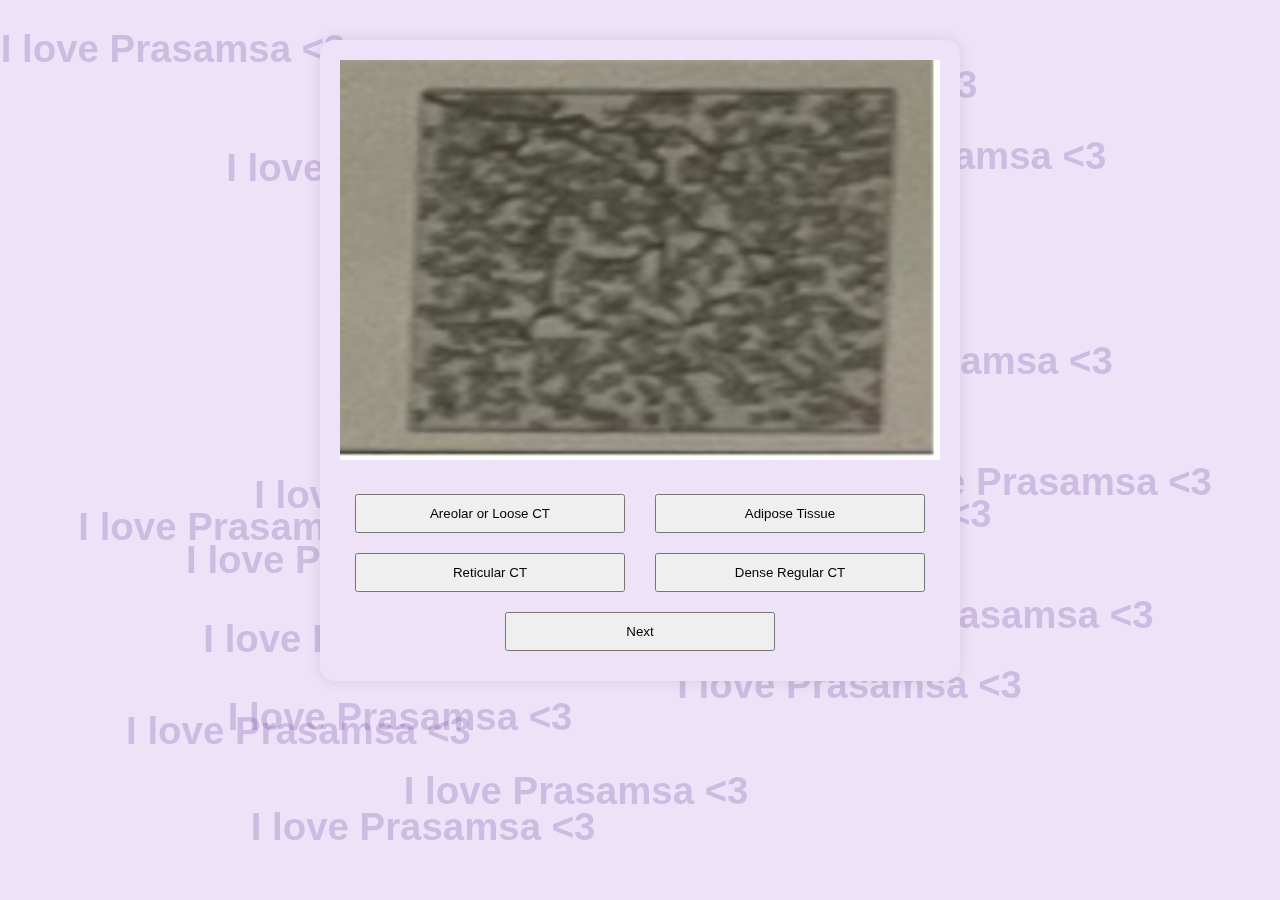
==== index.html @ ab86d70e "upadated to index" ====
<!DOCTYPE html>
<html lang="en">
<head>
    <meta charset="UTF-8">
    <meta name="viewport" content="width=device-width, initial-scale=1.0">
    <link rel="stylesheet" href="styles.css">
    <title>Simple Quiz</title>
</head>
<body>
    <div class="quiz-container">
        <img src="" id="questionImage" alt="Quiz Image">
        <div id="choices">
            <button onclick="checkAnswer(this)"></button>
            <button onclick="checkAnswer(this)"></button>
            <button onclick="checkAnswer(this)"></button>
            <button onclick="checkAnswer(this)"></button>
        </div>
        <button id="nextBtn" onclick="nextQuestion()">Next</button>
    </div>
    <p id="score"></p>
    <button id="restartBtn" onclick="restartQuiz()" style="display: none;">Restart Quiz</button>
    <script src="script.js"></script>
</body>
</html>
---- styles.css ----
.quiz-container {
    max-width: 600px;
    margin: 20px auto;
    text-align: center;
}

#questionImage {
    width: 100%;
    max-height: 400px;
}

#choices {
    display: flex;
    justify-content: space-between;
    flex-wrap: wrap;
    margin-top: 20px;
}

button {
    width: 45%;
    padding: 10px;
    margin: 10px 2.5%;
    cursor: pointer;
}

/* Purple Theme */
body {
    font-family: Arial, sans-serif;
    background-color: #eee2f9;  /* Light purple background */
    color: #4b2a83;  /* Dark purple text *
}

button {
    background-color: #7c4dff;  /* Purple button */
    color: white;
    border: none;
    padding: 10px 20px;
    margin: 10px;
    border-radius: 5px;
    cursor: pointer;
    transition: background-color 0.3s;
}

button:hover {
    background-color: #6c40cf;  /* Darker purple on hover */
}

button:disabled {
    background-color: #a09fb1;  /* Grayed out when disabled */
    cursor: not-allowed;
}

/* Watermark */
body::before {
    position: fixed;
    top: 0;
    left: 0;
    right: 0;
    bottom: 0;
    z-index: -1;  /* Send it to the back */
    display: flex;
    align-items: center;
    justify-content: center;
    font-size: 10vw;  /* Responsive font size */
    color: rgba(76, 42, 131, 0.1);  /* Transparent purple */
    font-weight: bold;
    pointer-events: none;  /* To ensure it doesn't interfere with click events */
}

.watermark {
    position: fixed;
    font-size: 3vw;  /* Adjust based on your preference */
    color: rgba(76, 42, 131, 0.2);  /* Transparent purple */
    pointer-events: none;
    font-weight: bold;
    white-space: nowrap;
    opacity: 0;  /* Hidden initially until positioned by JS */
    z-index: 1;
}

.quiz-container {
    position: relative;
    z-index: 10;  /* Ensures that it stays above the watermarks */
    background-color: #eee2f9;  /* Light purple background to mask the watermarks */
    padding: 20px;  /* Adjust as needed */
    border-radius: 15px;  /* Gives the container rounded corners */
    box-shadow: 0px 0px 15px rgba(0, 0, 0, 0.1);  /* Adds a subtle shadow */
}
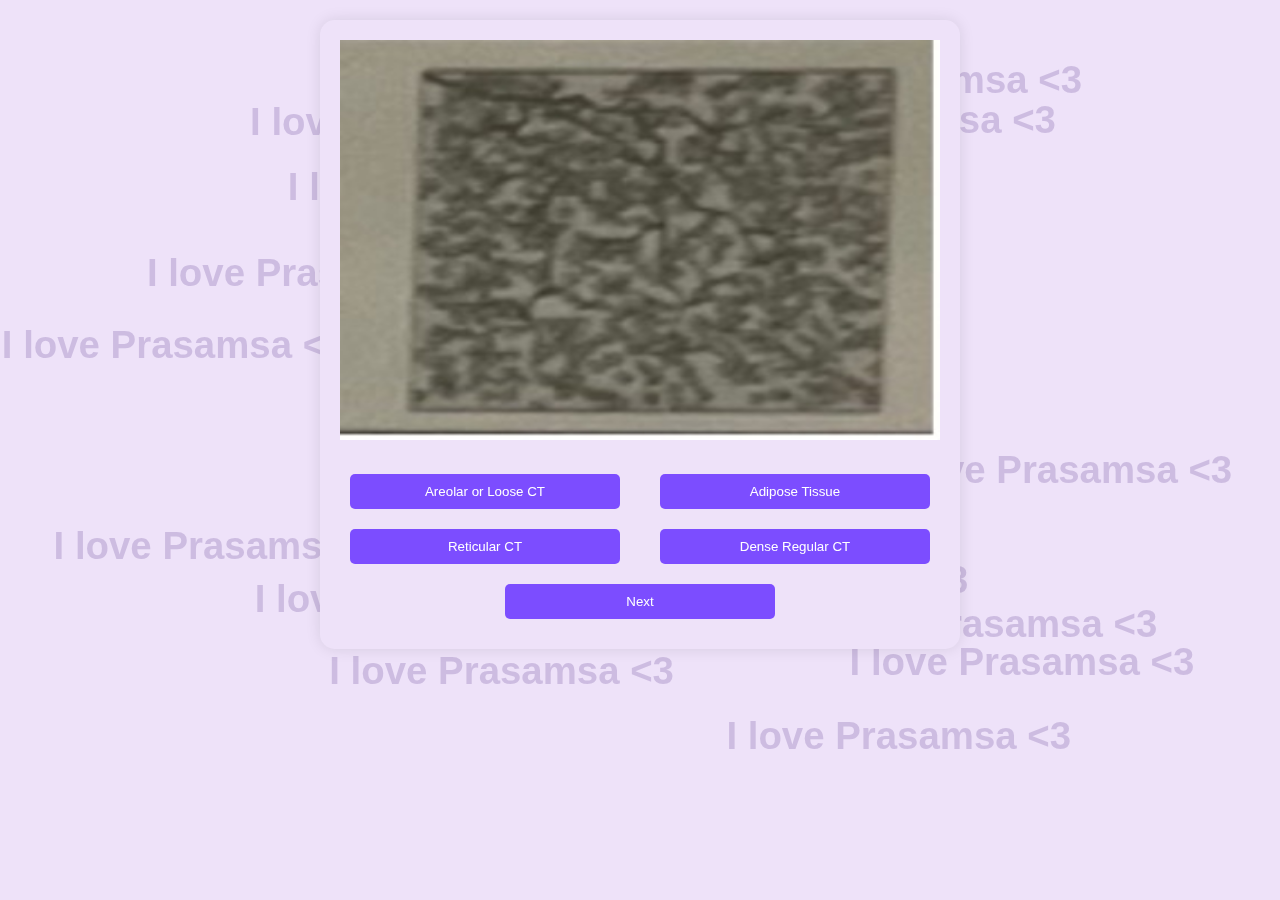
==== commit 3faa4777: "updates" ====
--- a/index.html
+++ b/index.html
@@ -17,6 +17,9 @@
         </div>
         <button id="nextBtn" onclick="nextQuestion()">Next</button>
     </div>
+
+    <div id="resultMessage" style="display: none;">
+    </div>
     <p id="score"></p>
     <button id="restartBtn" onclick="restartQuiz()" style="display: none;">Restart Quiz</button>
     <script src="script.js"></script>
--- a/styles.css
+++ b/styles.css
@@ -27,7 +27,7 @@
 body {
     font-family: Arial, sans-serif;
     background-color: #eee2f9;  /* Light purple background */
-    color: #4b2a83;  /* Dark purple text *
+    color: #4b2a83;  /* Dark purple text */
 }
 
 button {
@@ -85,4 +85,20 @@
     padding: 20px;  /* Adjust as needed */
     border-radius: 15px;  /* Gives the container rounded corners */
     box-shadow: 0px 0px 15px rgba(0, 0, 0, 0.1);  /* Adds a subtle shadow */
-}+}
+
+
+#resultMessage {
+    position: fixed;
+    top: 50%;
+    left: 50%;
+    transform: translate(-50%, -50%);
+    font-size: 1.5rem;
+    text-align: center;
+    background-color: rgba(76, 42, 131, 0.8);  /* Transparent purple */
+    color: white;
+    padding: 20px;
+    border-radius: 15px;
+    opacity: 0;  /* Start hidden */
+    transition: opacity 2s;  /* Fade in effect */
+}
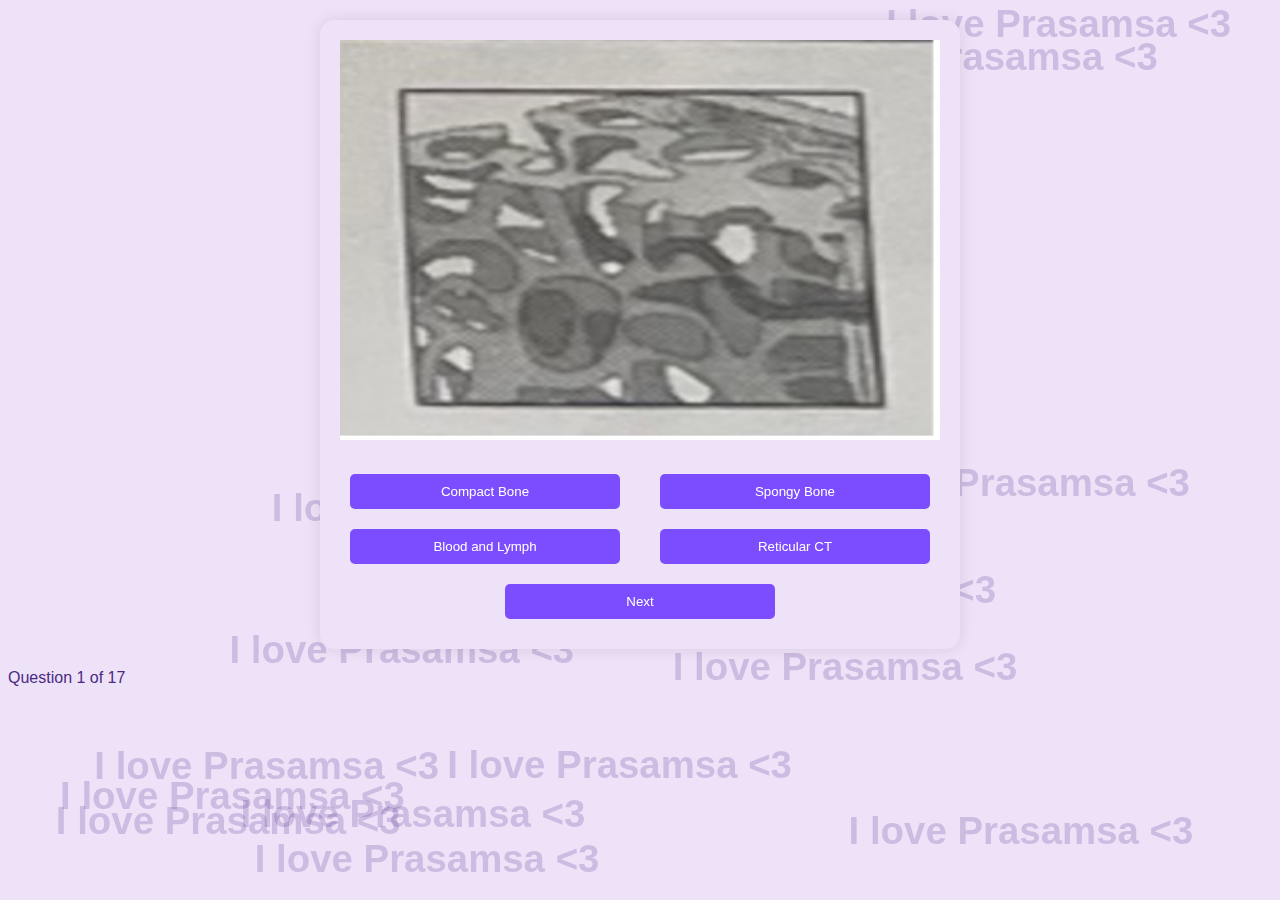
==== commit 2bacae34: "updates again" ====
--- a/index.html
+++ b/index.html
@@ -17,9 +17,8 @@
         </div>
         <button id="nextBtn" onclick="nextQuestion()">Next</button>
     </div>
-
-    <div id="resultMessage" style="display: none;">
-    </div>
+    <p id="currentQuestionNumber"></p>
+    <div id="resultMessage"></div>
     <p id="score"></p>
     <button id="restartBtn" onclick="restartQuiz()" style="display: none;">Restart Quiz</button>
     <script src="script.js"></script>
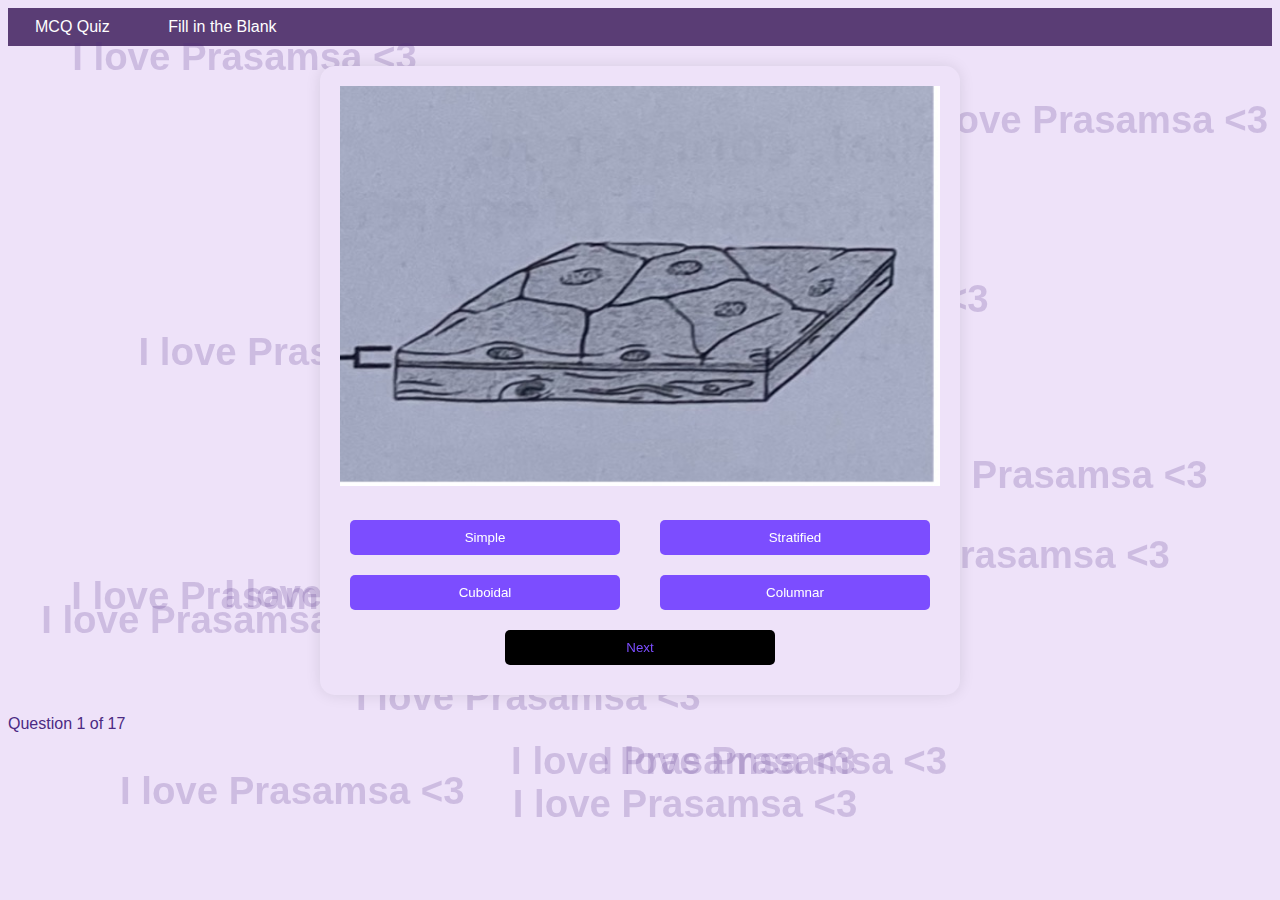
==== commit 9ead8a86: "Update" ====
--- a/index.html
+++ b/index.html
@@ -5,6 +5,11 @@
     <meta name="viewport" content="width=device-width, initial-scale=1.0">
     <link rel="stylesheet" href="styles.css">
     <title>Simple Quiz</title>
+    <nav>
+        <a href="index.html">MCQ Quiz</a>
+        <a href="fill_in_blank.html">Fill in the Blank</a>
+    </nav>
+    
 </head>
 <body>
     <div class="quiz-container">
--- a/styles.css
+++ b/styles.css
@@ -39,6 +39,11 @@
     border-radius: 5px;
     cursor: pointer;
     transition: background-color 0.3s;
+}
+
+#nextBtn {
+    color: #7c4dff;  /* Purple text */
+    background-color: black;
 }
 
 button:hover {
@@ -86,7 +91,23 @@
     border-radius: 15px;  /* Gives the container rounded corners */
     box-shadow: 0px 0px 15px rgba(0, 0, 0, 0.1);  /* Adds a subtle shadow */
 }
-
+nav {
+    padding: 10px 0;
+    background-color: #5a3d75;
+}
+
+nav a {
+    margin: 0 15px;
+    color: white;
+    text-decoration: none;
+    padding: 8px 12px;
+    border-radius: 4px;
+    transition: background-color 0.3s;
+}
+
+nav a:hover {
+    background-color: #4a2d65;
+}
 
 #resultMessage {
     position: fixed;
@@ -102,3 +123,92 @@
     opacity: 0;  /* Start hidden */
     transition: opacity 2s;  /* Fade in effect */
 }
+
+/* Original Styles ... */
+
+/* Targeting iPhone 12 Mini */
+@media only screen and (device-width: 375px) and (device-height: 812px) and (-webkit-device-pixel-ratio: 3) {
+    .quiz-container {
+        margin: 10px auto;
+        padding: 15px;
+    }
+
+    #questionImage {
+        max-height: 250px;
+    }
+
+    #choices {
+        flex-direction: column;
+    }
+
+    button {
+        width: 100%;
+        margin: 10px 0;
+    }
+
+    body::before {
+        font-size: 8vw;
+    }
+
+    .watermark {
+        font-size: 2.5vw;
+    }
+}
+
+/* Targeting iPhone 12 & 12 Pro */
+@media only screen and (device-width: 390px) and (device-height: 844px) and (-webkit-device-pixel-ratio: 3) {
+    .quiz-container {
+        margin: 15px auto;
+        padding: 20px;
+    }
+
+    #questionImage {
+        max-height: 300px;
+    }
+
+    #choices {
+        flex-direction: column;
+    }
+
+    button {
+        width: 100%;
+        margin: 10px 0;
+    }
+
+    body::before {
+        font-size: 8.5vw;
+    }
+
+    .watermark {
+        font-size: 2.7vw;
+    }
+}
+
+/* Targeting iPhone 12 Pro Max & 13 Pro Max */
+@media only screen and (device-width: 428px) and (device-height: 926px) and (-webkit-device-pixel-ratio: 3) {
+    .quiz-container {
+        margin: 20px auto;
+        padding: 20px;
+    }
+
+    #questionImage {
+        max-height: 350px;
+    }
+
+    #choices {
+        flex-direction: column;
+    }
+
+    button {
+        width: 100%;
+        margin: 10px 0;
+    }
+
+    body::before {
+        font-size: 9vw;
+    }
+
+    .watermark {
+        font-size: 2.8vw;
+    }
+}
